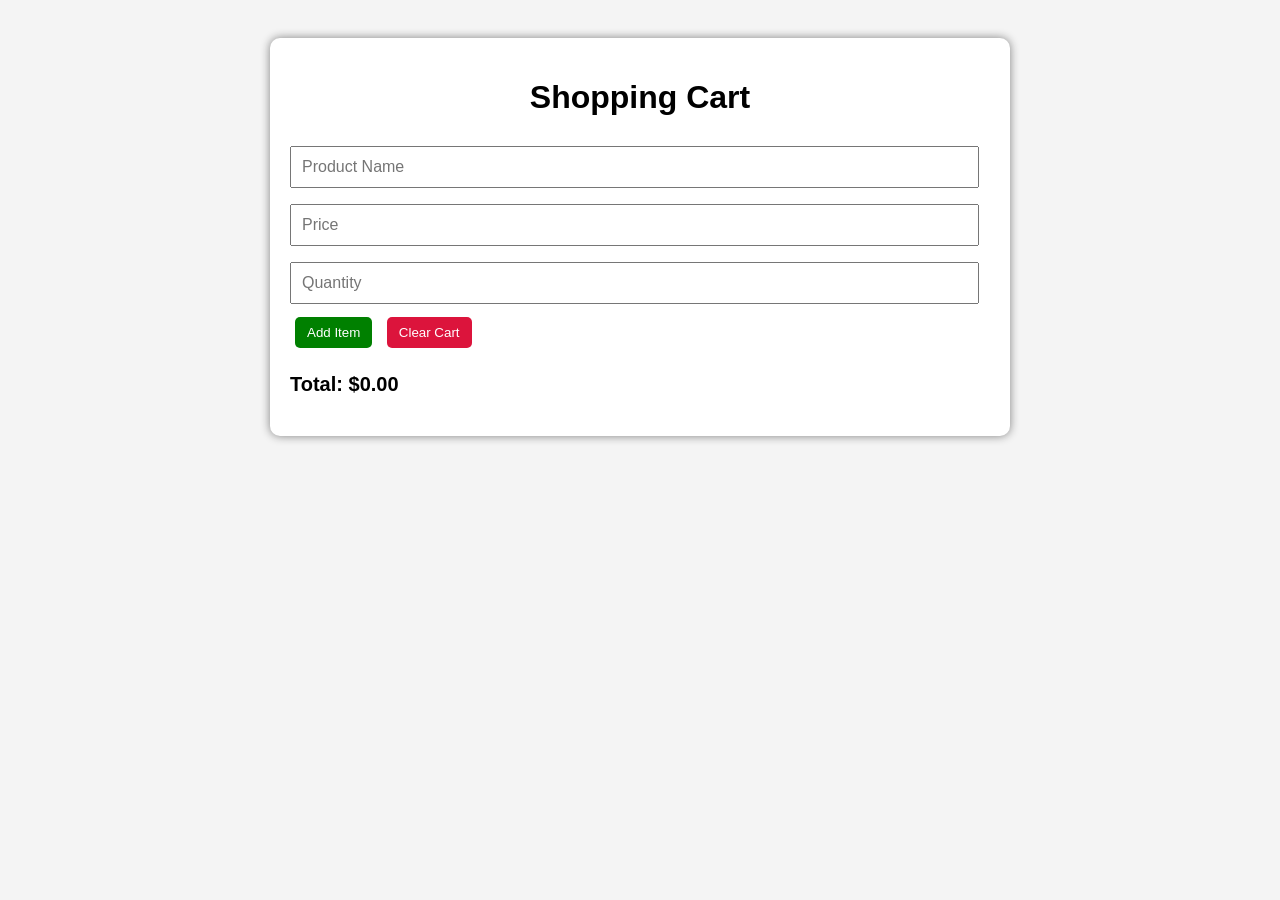
==== index3.html @ 48726368 "Create a Dynamic Shopping Cart with Price Calculation using DOM Manipulation in JavaScript" ====
<!DOCTYPE html>
<html lang="en">
<head>
    <meta charset="UTF-8">
    <meta name="viewport" content="width=device-width, initial-scale=1.0">
    <title>Shopping Cart</title>

    <style>
        body {
            font-family: Arial, sans-serif;
            background: #f4f4f4;
            padding: 30px;
        }

        .container {
            width: 700px;
            margin: auto;
            background: white;
            padding: 20px;
            border-radius: 10px;
            box-shadow: 0 0 10px gray;
        }

        h1 {
            text-align: center;
        }

        input {
            width: 95%;
            padding: 10px;
            margin: 8px 0;
            font-size: 16px;
        }

        button {
            padding: 8px 12px;
            margin: 5px;
            cursor: pointer;
            border: none;
            border-radius: 5px;
        }

        #addBtn {
            background: green;
            color: white;
        }

        #clearBtn {
            background: crimson;
            color: white;
        }

        .cart-item {
            display: flex;
            justify-content: space-between;
            align-items: center;
            background: #eeeeee;
            padding: 10px;
            margin-top: 10px;
            border-radius: 5px;
        }

        .buttons button {
            margin-left: 5px;
        }

        .plus-btn {
            background: green;
            color: white;
        }

        .minus-btn {
            background: orange;
            color: white;
        }

        .remove-btn {
            background: red;
            color: white;
        }

        #totalDisplay {
            margin-top: 20px;
            font-size: 20px;
            font-weight: bold;
        }

    </style>

</head>
<body>

<div class="container">

    <h1>Shopping Cart</h1>

    <input type="text" id="nameInput" placeholder="Product Name">

    <input type="number" id="priceInput" placeholder="Price">

    <input type="number" id="quantityInput" placeholder="Quantity">

    <button id="addBtn">Add Item</button>

    <button id="clearBtn">Clear Cart</button>

    <div id="cartContainer"></div>

    <p id="totalDisplay">Total: $0.00</p>

</div>

<script>

    // Select HTML elements
    const nameInput = document.getElementById("nameInput");
    const priceInput = document.getElementById("priceInput");
    const quantityInput = document.getElementById("quantityInput");

    const addBtn = document.getElementById("addBtn");
    const clearBtn = document.getElementById("clearBtn");

    const cartContainer = document.getElementById("cartContainer");
    const totalDisplay = document.getElementById("totalDisplay");

    // Add item button
    addBtn.addEventListener("click", addItem);

    // Add new item
    function addItem() {

        const name = nameInput.value.trim();
        const price = parseFloat(priceInput.value);
        const quantity = parseInt(quantityInput.value);

        // Validate input
        if (name === "" || isNaN(price) || price <= 0 || isNaN(quantity) || quantity <= 0) {
            alert("Please enter valid product information.");
            return;
        }

        // Create cart row
        const item = document.createElement("div");
        item.className = "cart-item";

        item.innerHTML = `
            <span class="product-name">${name}</span>

            <span class="price">${price.toFixed(2)}</span>

            <span>
                Qty:
                <span class="quantity">${quantity}</span>
            </span>

            <div class="buttons">
                <button class="plus-btn">+</button>
                <button class="minus-btn">-</button>
                <button class="remove-btn">Remove</button>
            </div>
        `;

        // Add item to cart
        cartContainer.appendChild(item);

        // Clear inputs
        nameInput.value = "";
        priceInput.value = "";
        quantityInput.value = "";

        calculateTotal();
    }

    // Event Delegation
    cartContainer.addEventListener("click", function(event){

        const item = event.target.closest(".cart-item");

        if(event.target.classList.contains("plus-btn")){
            updateQuantity(item,1);
        }

        if(event.target.classList.contains("minus-btn")){
            updateQuantity(item,-1);
        }

        if(event.target.classList.contains("remove-btn")){
            removeItem(item);
        }

    });

    // Update quantity
    function updateQuantity(itemElement, change){

        const quantityElement =
            itemElement.querySelector(".quantity");

        let quantity =
            parseInt(quantityElement.textContent);

        quantity += change;

        if(quantity <= 0){
            removeItem(itemElement);
            return;
        }

        quantityElement.textContent = quantity;

        calculateTotal();
    }

    // Remove item
    function removeItem(itemElement){

        itemElement.remove();

        calculateTotal();
    }

    // Calculate total price
    function calculateTotal(){

        let total = 0;

        const items =
            document.querySelectorAll(".cart-item");

        items.forEach(function(item){

            const price =
                parseFloat(item.querySelector(".price").textContent);

            const quantity =
                parseInt(item.querySelector(".quantity").textContent);

            total += price * quantity;

        });

        totalDisplay.textContent =
            "Total: $" + total.toFixed(2);

    }

    // Clear entire cart
    clearBtn.addEventListener("click", function(){

        cartContainer.innerHTML = "";

        calculateTotal();

    });

</script>

</body>
</html>
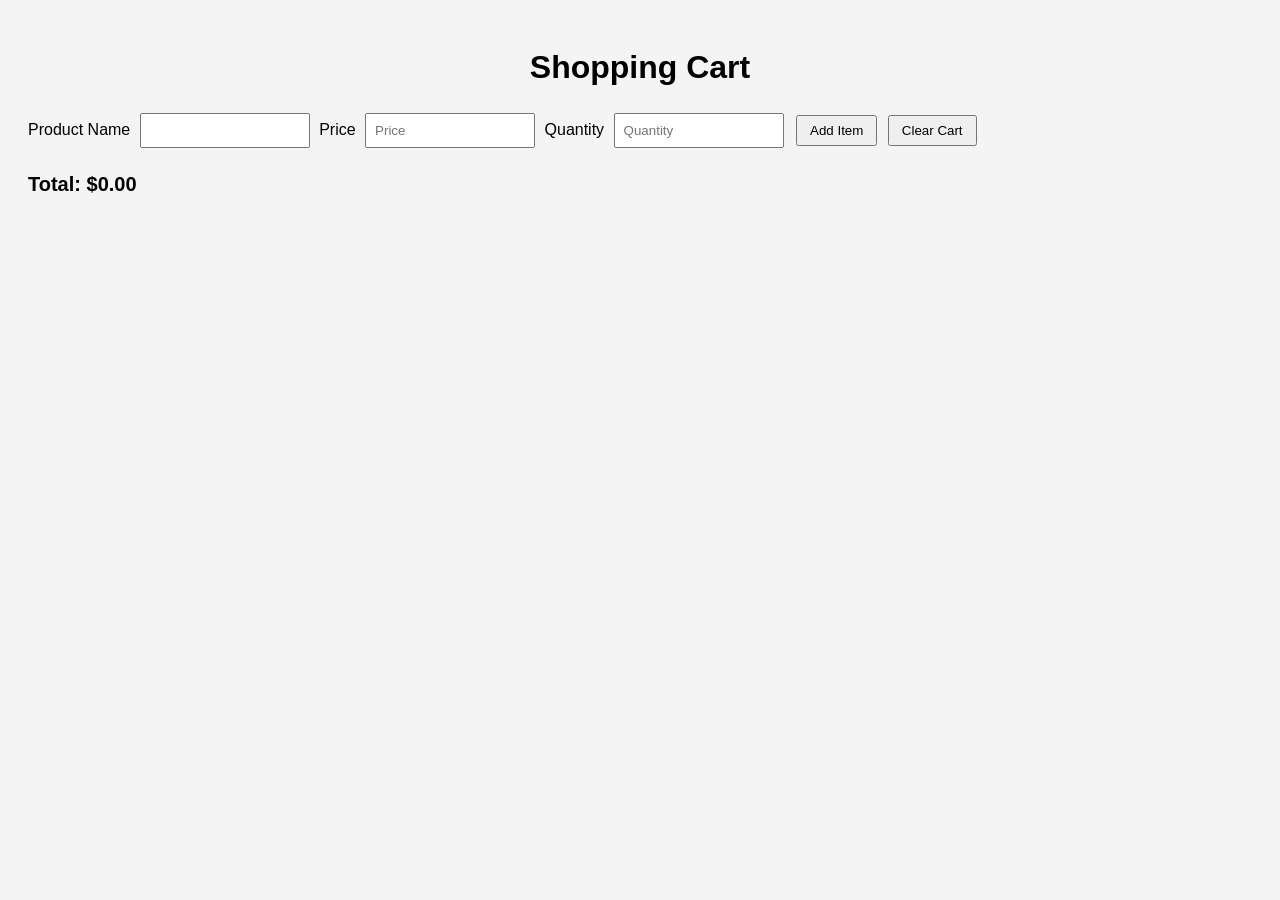
==== commit 31aa3084: "DOM MAnipolation" ====
--- a/index3.html
+++ b/index3.html
@@ -5,255 +5,25 @@
     <meta name="viewport" content="width=device-width, initial-scale=1.0">
     <title>Shopping Cart</title>
 
-    <style>
-        body {
-            font-family: Arial, sans-serif;
-            background: #f4f4f4;
-            padding: 30px;
-        }
-
-        .container {
-            width: 700px;
-            margin: auto;
-            background: white;
-            padding: 20px;
-            border-radius: 10px;
-            box-shadow: 0 0 10px gray;
-        }
-
-        h1 {
-            text-align: center;
-        }
-
-        input {
-            width: 95%;
-            padding: 10px;
-            margin: 8px 0;
-            font-size: 16px;
-        }
-
-        button {
-            padding: 8px 12px;
-            margin: 5px;
-            cursor: pointer;
-            border: none;
-            border-radius: 5px;
-        }
-
-        #addBtn {
-            background: green;
-            color: white;
-        }
-
-        #clearBtn {
-            background: crimson;
-            color: white;
-        }
-
-        .cart-item {
-            display: flex;
-            justify-content: space-between;
-            align-items: center;
-            background: #eeeeee;
-            padding: 10px;
-            margin-top: 10px;
-            border-radius: 5px;
-        }
-
-        .buttons button {
-            margin-left: 5px;
-        }
-
-        .plus-btn {
-            background: green;
-            color: white;
-        }
-
-        .minus-btn {
-            background: orange;
-            color: white;
-        }
-
-        .remove-btn {
-            background: red;
-            color: white;
-        }
-
-        #totalDisplay {
-            margin-top: 20px;
-            font-size: 20px;
-            font-weight: bold;
-        }
-
-    </style>
-
+   <link rel="stylesheet" href="style3.css">
 </head>
 <body>
 
-<div class="container">
+<h1>Shopping Cart</h1>
+<label>Product Name</label>
+<input type="text" id="nameInput" placeholder="">
+<label>Price</label>
+<input type="number" id="priceInput" placeholder="Price">
+<label>Quantity</label>
+<input type="number" id="quantityInput" placeholder="Quantity">
 
-    <h1>Shopping Cart</h1>
+<button id="addBtn">Add Item</button>
 
-    <input type="text" id="nameInput" placeholder="Product Name">
+<button id="clearBtn">Clear Cart</button>
 
-    <input type="number" id="priceInput" placeholder="Price">
+<div id="cartContainer"></div>
 
-    <input type="number" id="quantityInput" placeholder="Quantity">
-
-    <button id="addBtn">Add Item</button>
-
-    <button id="clearBtn">Clear Cart</button>
-
-    <div id="cartContainer"></div>
-
-    <p id="totalDisplay">Total: $0.00</p>
-
-</div>
-
-<script>
-
-    // Select HTML elements
-    const nameInput = document.getElementById("nameInput");
-    const priceInput = document.getElementById("priceInput");
-    const quantityInput = document.getElementById("quantityInput");
-
-    const addBtn = document.getElementById("addBtn");
-    const clearBtn = document.getElementById("clearBtn");
-
-    const cartContainer = document.getElementById("cartContainer");
-    const totalDisplay = document.getElementById("totalDisplay");
-
-    // Add item button
-    addBtn.addEventListener("click", addItem);
-
-    // Add new item
-    function addItem() {
-
-        const name = nameInput.value.trim();
-        const price = parseFloat(priceInput.value);
-        const quantity = parseInt(quantityInput.value);
-
-        // Validate input
-        if (name === "" || isNaN(price) || price <= 0 || isNaN(quantity) || quantity <= 0) {
-            alert("Please enter valid product information.");
-            return;
-        }
-
-        // Create cart row
-        const item = document.createElement("div");
-        item.className = "cart-item";
-
-        item.innerHTML = `
-            <span class="product-name">${name}</span>
-
-            <span class="price">${price.toFixed(2)}</span>
-
-            <span>
-                Qty:
-                <span class="quantity">${quantity}</span>
-            </span>
-
-            <div class="buttons">
-                <button class="plus-btn">+</button>
-                <button class="minus-btn">-</button>
-                <button class="remove-btn">Remove</button>
-            </div>
-        `;
-
-        // Add item to cart
-        cartContainer.appendChild(item);
-
-        // Clear inputs
-        nameInput.value = "";
-        priceInput.value = "";
-        quantityInput.value = "";
-
-        calculateTotal();
-    }
-
-    // Event Delegation
-    cartContainer.addEventListener("click", function(event){
-
-        const item = event.target.closest(".cart-item");
-
-        if(event.target.classList.contains("plus-btn")){
-            updateQuantity(item,1);
-        }
-
-        if(event.target.classList.contains("minus-btn")){
-            updateQuantity(item,-1);
-        }
-
-        if(event.target.classList.contains("remove-btn")){
-            removeItem(item);
-        }
-
-    });
-
-    // Update quantity
-    function updateQuantity(itemElement, change){
-
-        const quantityElement =
-            itemElement.querySelector(".quantity");
-
-        let quantity =
-            parseInt(quantityElement.textContent);
-
-        quantity += change;
-
-        if(quantity <= 0){
-            removeItem(itemElement);
-            return;
-        }
-
-        quantityElement.textContent = quantity;
-
-        calculateTotal();
-    }
-
-    // Remove item
-    function removeItem(itemElement){
-
-        itemElement.remove();
-
-        calculateTotal();
-    }
-
-    // Calculate total price
-    function calculateTotal(){
-
-        let total = 0;
-
-        const items =
-            document.querySelectorAll(".cart-item");
-
-        items.forEach(function(item){
-
-            const price =
-                parseFloat(item.querySelector(".price").textContent);
-
-            const quantity =
-                parseInt(item.querySelector(".quantity").textContent);
-
-            total += price * quantity;
-
-        });
-
-        totalDisplay.textContent =
-            "Total: $" + total.toFixed(2);
-
-    }
-
-    // Clear entire cart
-    clearBtn.addEventListener("click", function(){
-
-        cartContainer.innerHTML = "";
-
-        calculateTotal();
-
-    });
-
-</script>
-
+<p id="totalDisplay">Total: $0.00</p>
+<script src="script.js"></script>
 </body>
 </html>
--- a/style3.css
+++ b/style3.css
@@ -0,0 +1,50 @@
+
+        body {
+            font-family: Arial, sans-serif;
+            background: #f4f4f4;
+            padding: 20px;
+        }
+
+        h1 {
+            text-align: center;
+        }
+
+        input {
+            padding: 8px;
+            margin: 5px;
+            width: 150px;
+        }
+
+        button {
+            padding: 6px 12px;
+            margin: 3px;
+            cursor: pointer;
+        }
+
+        .cart-item {
+            display: flex;
+            justify-content: space-between;
+            align-items: center;
+            background: white;
+            border: 1px solid #ccc;
+            border-radius: 5px;
+            padding: 10px;
+            margin-top: 10px;
+        }
+
+        .controls button {
+            width: 35px;
+        }
+
+        .remove-btn {
+            background: red;
+            color: white;
+            border: none;
+        }
+
+        #totalDisplay {
+            margin-top: 20px;
+            font-size: 20px;
+            font-weight: bold;
+        }
+ 
